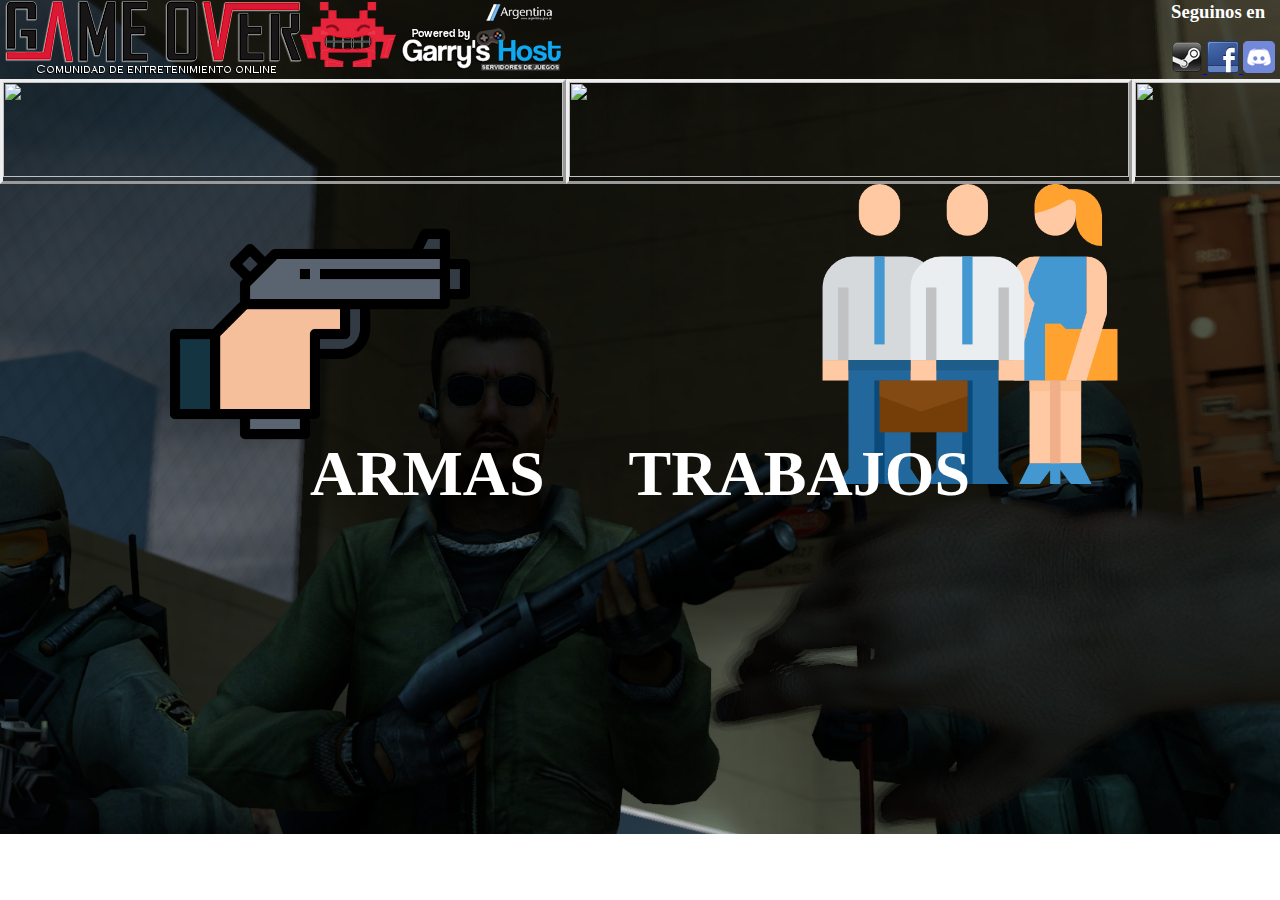
==== index.html @ 76d9c50b "Add files via upload" ====
<!DOCTYPE html>
<html lang="en">
<head>
    <meta charset="UTF-8">
    <meta http-equiv="X-UA-Compatible" content="IE=edge">
    <meta name="viewport" content="width=device-width, initial-scale=1.0">
    <title>Utilidades CGO</title>
    <link rel="preload" href="css/normalize.css" as="style">
    <link rel="stylesheet" href="css/normalize.css">
    <link rel="stylesheet" href="style2.css">
    
</head>
<body>
    
    <header>
        

        <img src="logo.png" alt="">
        <div class="redes">
            <h3 class="text">Seguinos en</h3>
            <a href="https://steamcommunity.com/groups/clangameover-arg">
                <img src="steam.png" alt="Steam">
            </a>
            <a href="https://www.facebook.com/clangameoverarg">
                <img src="facebook.png" alt="Facebook">
            </a>
            <a href="https://discord.com/invite/cgo">
                <img src="discord.png" alt="Discord">
            </a>


        </div>




    </header>
        
        <main>

            <div class="headers">

        
        
        <a class="sv1" href="https://www.gametracker.com/server_info/gmod.clan-gameover.com:27016/" target="_blank"><img src="https://cache.gametracker.com/server_info/gmod.clan-gameover.com:27016/b_560_95_1.png" border="0" width="560" height="95" alt=""/></a>
        <a class="sv2" href="https://www.gametracker.com/server_info/gmod.clan-gameover.com:27015/" target="_blank"><img src="https://cache.gametracker.com/server_info/gmod.clan-gameover.com:27015/b_560_95_1.png" border="0" width="560" height="95" alt=""/></a>
        <a class="sv3" href="https://www.gametracker.com/server_info/45.235.98.242:27015/" target="_blank"><img src="https://cache.gametracker.com/server_info/45.235.98.242:27015/b_560_95_1.png" border="0" width="560" height="95" alt=""/></a>
    </div>

            <div class="IMGS">
                <a href="armas.html">
                    <img src="gun.png" class="img1" alt="TRABAJOS" width="300" height="300">
                </a>
                

                <a href="jobs.html">
                    <img src="networking.png" class="img2" alt="ARMAS" width="300" height="300">
                </a>
                <h1 class="pos1">ARMAS</h1>
                <h1 class="pos2">TRABAJOS</h1>
            </div>

        </main>
        

    
</body>
</html>
---- style2.css ----
body {
  background-image: url('bg3.jpg');
  background-size: cover;
  background-repeat: no-repeat;
  background-position: center center;
  padding: 0;
  margin: 0;
  opacity: 1;
  
}

.headers {
  display: flex;
  flex-direction: row;
  justify-content: space-around;
  
}

.sv1 {
  cursor: pointer;
  border-style: outset;
}

.sv2 {
  cursor: pointer;
  border-style: outset;
}

.sv3 {
  cursor: pointer;
  border-style: outset;
}

.redes {
  height: 32px;
  padding: 12px 5px 15px 0;
  position: absolute;
  top: -30px;
  right: 0;
}

.text {
  color: white;
  
}

.pos1 {
  height: 100px;
  color: white;
  position: absolute;
  bottom: 320px;
  left: 310px;
  font-size: 64px;
}

.pos2 {
  height: 100px;
  color: white;
  position: absolute;
  bottom: 320px;
  right: 310px;
  font-size: 64px;
}






.IMGS {
  display: grid;
  grid-template-columns: 50% 50%;
  grid-template-rows: 50px 300px 300px ;
  column-gap: 10px;
  justify-items: center;
}

.img1 {
  grid-column: 2/2;
}

.img2 {
  grid-column: 1/2;
}
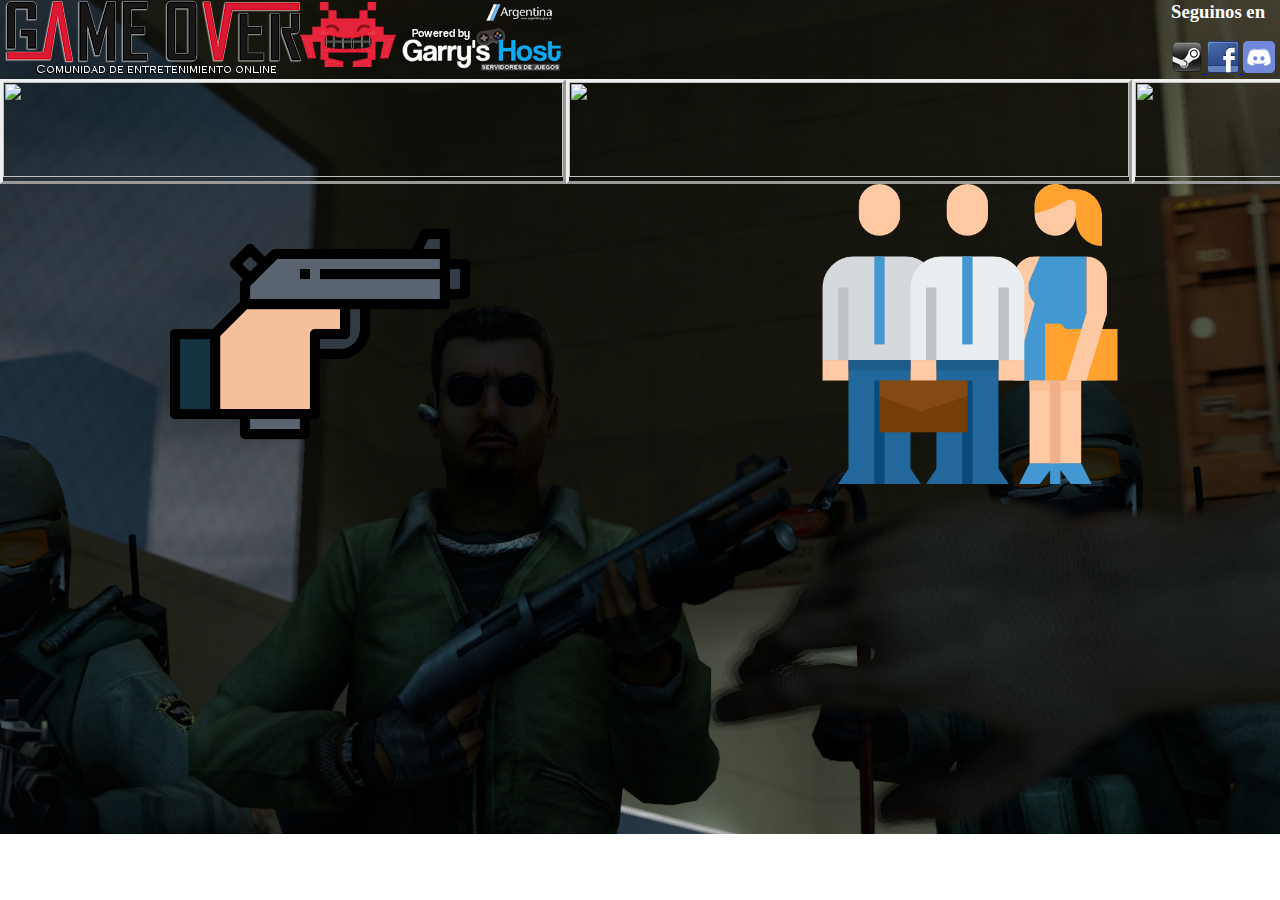
==== commit a5a09a15: "Update index.html" ====
--- a/index.html
+++ b/index.html
@@ -56,8 +56,7 @@
                 <a href="jobs.html">
                     <img src="networking.png" class="img2" alt="ARMAS" width="300" height="300">
                 </a>
-                <h1 class="pos1">ARMAS</h1>
-                <h1 class="pos2">TRABAJOS</h1>
+                
             </div>
 
         </main>
@@ -65,4 +64,4 @@
 
     
 </body>
-</html>+</html>
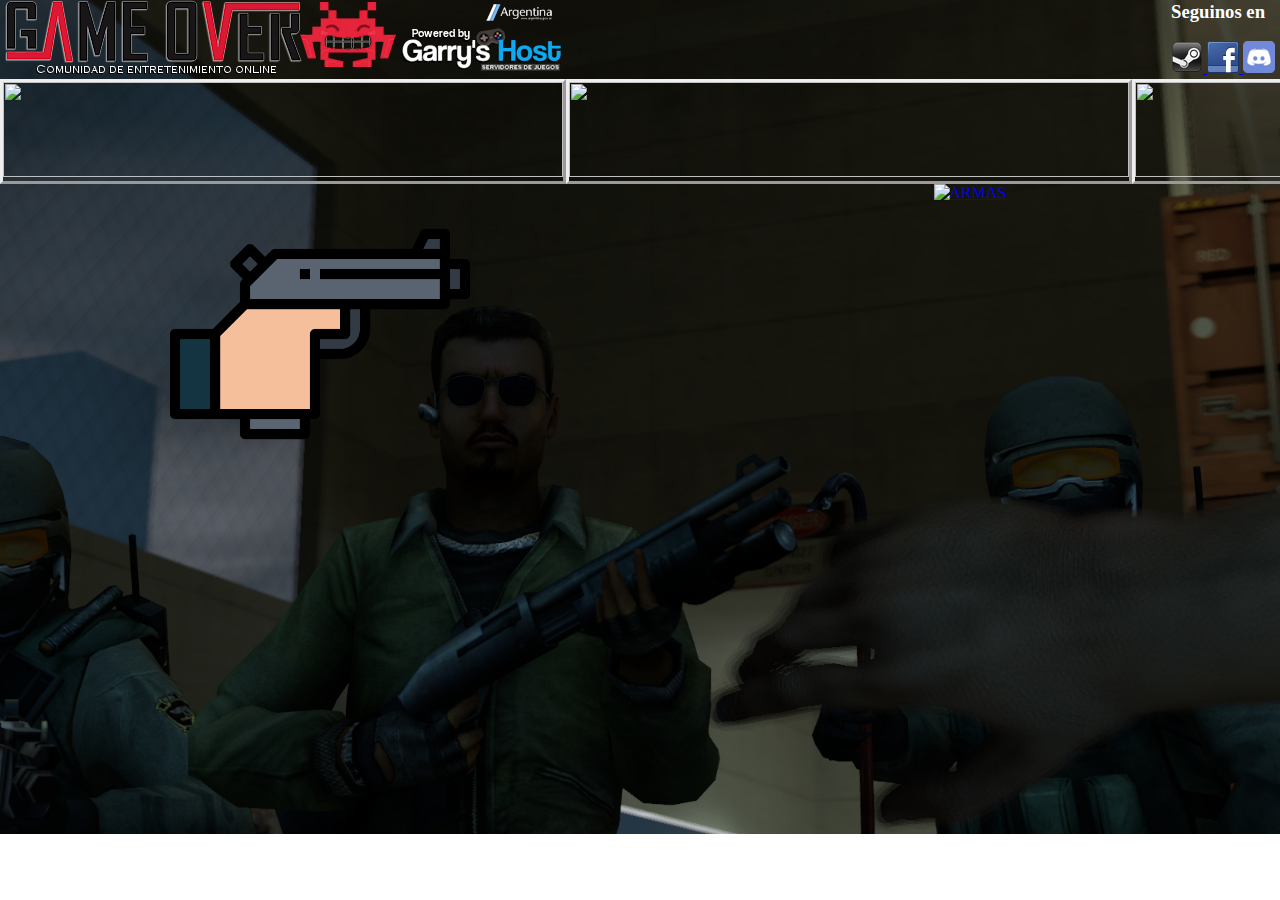
==== commit 8af3a178: "Update index.html" ====
--- a/index.html
+++ b/index.html
@@ -54,7 +54,7 @@
                 
 
                 <a href="jobs.html">
-                    <img src="networking.png" class="img2" alt="ARMAS" width="300" height="300">
+                    <img src="capataz.png" class="img2" alt="ARMAS" width="300" height="300">
                 </a>
                 
             </div>
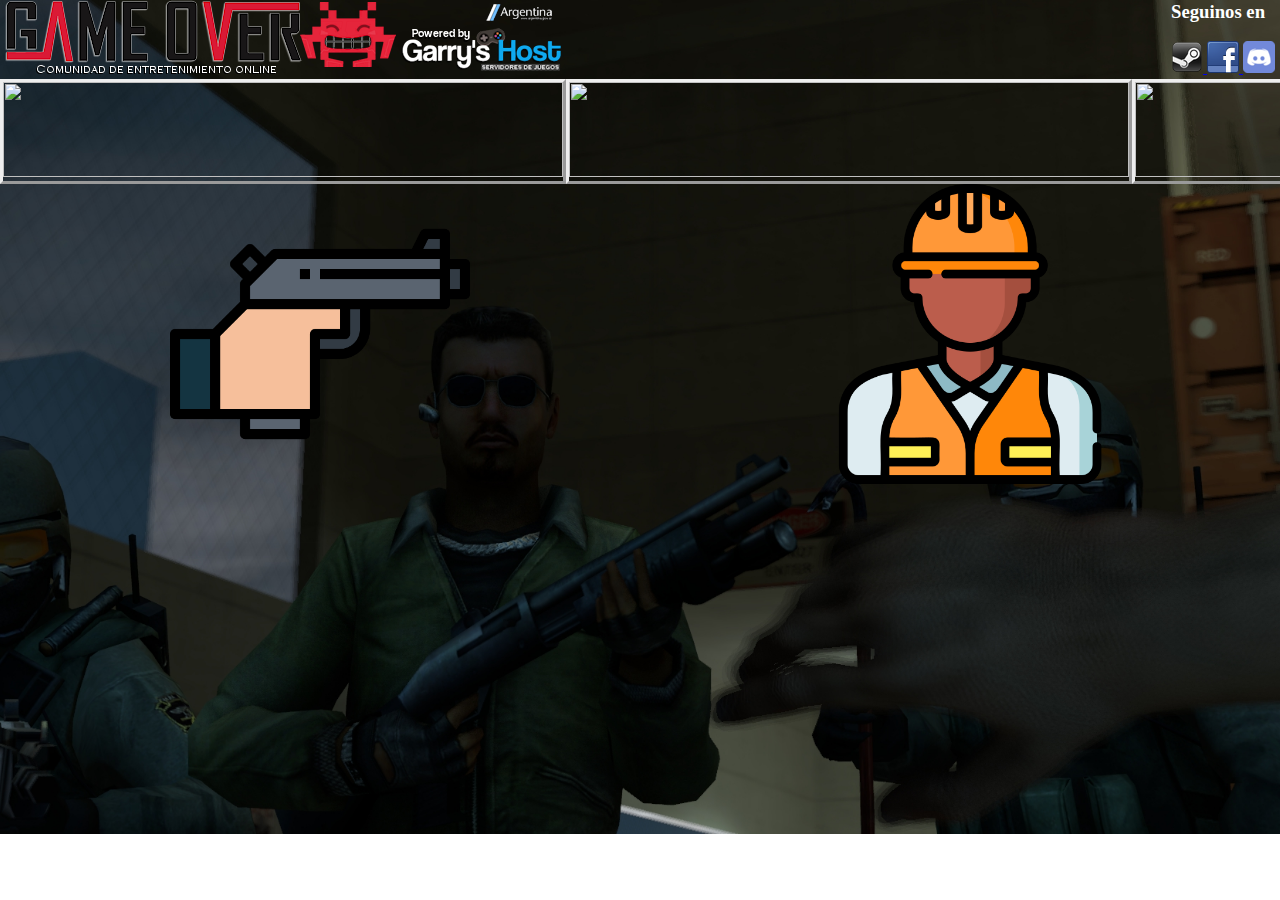
==== commit ee6d509f: "Update index.html" ====
--- a/index.html
+++ b/index.html
@@ -49,12 +49,12 @@
 
             <div class="IMGS">
                 <a href="armas.html">
-                    <img src="gun.png" class="img1" alt="TRABAJOS" width="300" height="300">
+                    <img src="gun.png" class="img1" alt="ARMAS" width="300" height="300">
                 </a>
                 
 
                 <a href="jobs.html">
-                    <img src="capataz.png" class="img2" alt="ARMAS" width="300" height="300">
+                    <img src="capataz.png" class="img2" alt="TRABAJOS" width="300" height="300">
                 </a>
                 
             </div>
